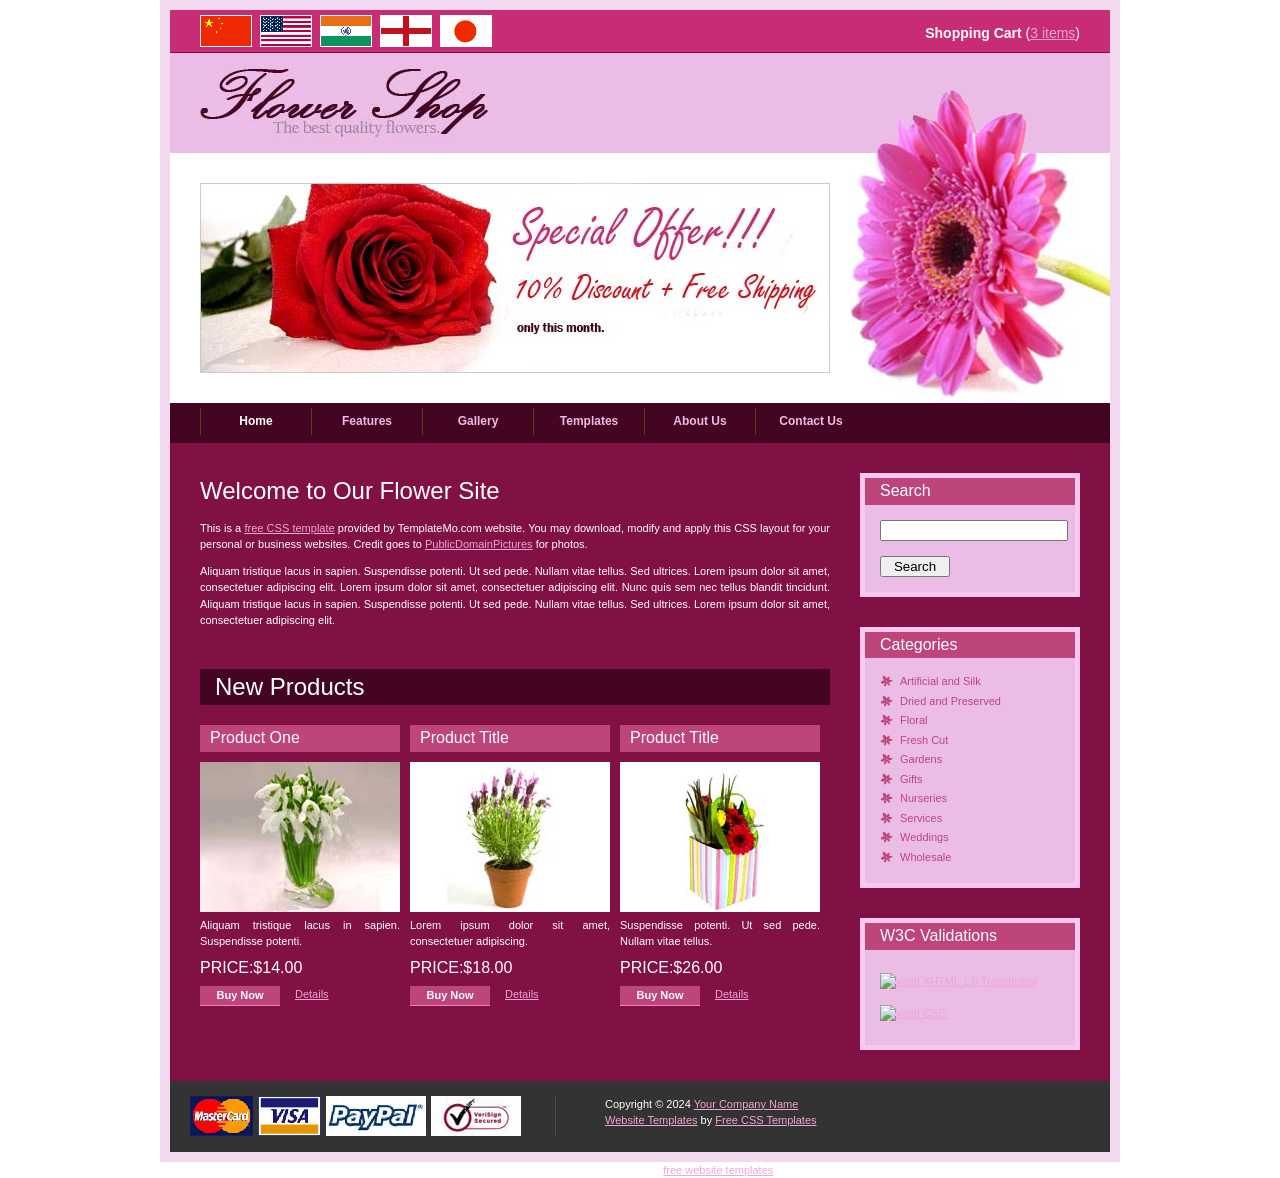
==== target/classes/public/index.html @ a2e724f3 "Initial commit: Flower Shop Java project with HTML template" ====
<!DOCTYPE html PUBLIC "-//W3C//DTD XHTML 1.0 Transitional//EN" "http://www.w3.org/TR/xhtml1/DTD/xhtml1-transitional.dtd">
<html xmlns="http://www.w3.org/1999/xhtml">
<head>
<meta http-equiv="Content-Type" content="text/html; charset=utf-8" />
<title>Flower Shop - free website template, HTML CSS</title>
<meta name="keywords" content="free website template, flower shop, website templates, CSS, HTML" />
<meta name="description" content="Flower Shop - free website template, W3C compliant HTML CSS layout" />
<link href="templatemo_style.css" rel="stylesheet" type="text/css" />
<!--  Free CSS Template | Designed by TemplateMo.com  -->
</head>
<body>
<div id="templatemo_container">
<div id="templatemo_top_panel">
    	<div id="templatemo_language_section">
			<a href="#"><img src="images/templatemo_flag_01.gif" alt="flag 1" /></a>
            <a href="#"><img src="images/templatemo_flag_02.gif" alt="flag 2" /></a>
            <a href="#"><img src="images/templatemo_flag_03.gif" alt="flag 3" /></a>
            <a href="#"><img src="images/templatemo_flag_04.gif" alt="flag 4" /></a>
            <a href="#"><img src="images/templatemo_flag_05.gif" alt="flag 5" /></a>
        </div>
        <div id="templatemo_shopping_cart">
       	    Shopping Cart <span>(<a href="#">3 items</a>)</span>      
        </div>
  </div>
     
     <div id="templatemo_header">
     	<img src="images/templatemo_site_header.jpg" alt="Flower Shop" />
     </div>
     
     <div id="templatemo_banner">
     	<a href="#"><img src="images/templatemo_banner_image.jpg" alt="Flower Shop - Free Web Template" title="Flower Shop - Free Web Template" border="0" /></a>     </div>
     
<div id="templatemo_menu_panel">
        <ul>
            <li><a href="#" class="current">Home</a></li>
            <li><a href="http://www.templatemo.com" target="_parent">Features</a></li>
            <li><a href="http://www.templatemo.com/page/1" target="_parent">Gallery</a></li>
            <li><a href="http://www.templatemo.com/page/2" target="_parent">Templates</a></li>  
            <li><a href="#">About Us</a></li> 
            <li><a href="#">Contact Us</a></li>                     
        </ul> 
    </div> <!-- end of menu -->
    
    <div id="templatemo_content">
    
    	<div id="templatemo_content_left">
        	<h1>Welcome to Our Flower Site</h1>
            <p>This is a <a href="http://www.templatemo.com" target="_parent">free CSS template</a> provided by TemplateMo.com website. You may download, modify and apply this CSS layout for your personal or business websites. Credit goes to <a href="http://www.publicdomainpictures.net/" target="_blank">PublicDomainPictures</a> for photos.</p>
          <p>Aliquam tristique lacus in sapien. Suspendisse potenti. Ut sed pede. Nullam vitae tellus. Sed ultrices. Lorem ipsum dolor sit amet, consectetuer adipiscing elit. Lorem ipsum dolor sit amet, consectetuer adipiscing elit. Nunc quis sem nec tellus blandit tincidunt. Aliquam tristique lacus in sapien. Suspendisse potenti. Ut sed pede. Nullam vitae tellus. Sed ultrices. Lorem ipsum dolor sit amet, consectetuer adipiscing elit.</p>
                        
             <div class="cleaner_with_height">&nbsp;</div>
             
             <h2>New Products</h2>
             <div class="product_box">
             	<h3>Product One</h3>
                <img src="images/templatemo_image_01.jpg" alt="image" />
                <p>Aliquam tristique lacus in sapien. Suspendisse potenti.</p>
                <div class="price">PRICE:<span>$14.00</span></div>                           
             	<div class="buynow"><a href="shoppingcard.html">Buy Now</a></div><a href="#">Details</a>
             </div>
             <div class="product_box">
             	<h3>Product Title</h3>
                <img src="images/templatemo_image_02.jpg" alt="image" />
                <p>Lorem ipsum dolor sit amet, consectetuer adipiscing.</p>
                <div class="price">PRICE:<span>$18.00</span></div>                           
             	<div class="buynow"><a href="shoppingcard.html">Buy Now</a></div><a href="#">Details</a>
             </div>
             <div class="product_box">
             	<h3>Product Title</h3>
                <img src="images/templatemo_image_03.jpg" alt="image" />
                <p>Suspendisse potenti. Ut sed pede. Nullam vitae tellus. </p>
                <div class="price">PRICE:<span>$26.00</span></div>                           
             	<div class="buynow"><a href="shoppingcard.html">Buy Now</a></div><a href="#">Details</a>
             </div>
             
			<div class="cleaner_with_height">&nbsp;</div>
        </div> <!-- end of ocntent left -->
        
        <div id="templatemo_content_right">
        	<div class="templatemo_right_section">
            	<h4>Search</h4>
                <div class="templatemo_right_section_content">
                    <form method="get" action="#">
                            <input name="keyword" type="text" id="keyword"/>
                            <input type="submit" name="submit" class="button" value="Search" />
                     </form>
                 </div>
            </div>
            
            <div class="templatemo_right_section">
            	<h4>Categories</h4>
                <div class="templatemo_right_section_content">
                    <ul>
                        <li><a href="#">Artificial and Silk</a></li>
                        <li><a href="#">Dried and Preserved</a></li>
                        <li><a href="#">Floral</a></li>
                        <li><a href="#">Fresh Cut</a></li>
                        <li><a href="#">Gardens</a></li>
                        <li><a href="#">Gifts</a></li>
                        <li><a href="#">Nurseries</a></li>
                        <li><a href="#">Services</a></li>
                        <li><a href="#">Weddings</a></li>
                        <li><a href="#">Wholesale</a></li>
                    </ul>
                </div>
            </div>

            <div class="templatemo_right_section">
            	<h4>W3C Validations</h4>
            	<div class="templatemo_right_section_content">
                    <a href="http://validator.w3.org/check?uri=referer"><img style="border:0;width:88px;height:31px" src="http://www.w3.org/Icons/valid-xhtml10" alt="Valid XHTML 1.0 Transitional" width="88" height="31" vspace="8" border="0" /></a>
    <a href="http://jigsaw.w3.org/css-validator/check/referer?profile=css3"><img style="border:0;width:88px;height:31px"  src="http://jigsaw.w3.org/css-validator/images/vcss-blue" alt="Valid CSS!" vspace="8" border="0" /></a>
				</div>
            </div>
        </div> <!-- end of content right-->
        
        <div class="cleaner">&nbsp;</div>
    </div>
    
     <div id="templatemo_footer_panel">
        <div id="footer_left">
            <img src="images/mastercard.gif" alt="Master Card" /><img src="images/visa.gif" alt="Visa Card" /><img src="images/paypal.gif" alt="PayPal" /><img src="images/verisignsecured.gif" alt="Verisign Secured" />
        </div>
        <div id="footer_right">
            Copyright © 2024 <a href="#">Your Company Name</a><br />
			<a href="http://www.iwebsitetemplate.com" target="_parent">Website Templates</a> by 
            <a href="http://www.templatemo.com" target="_blank">Free CSS Templates</a>
        </div>
        
        <div class="cleaner">&nbsp;</div>
    </div>
</div>
<!--  Free CSS Template | Designed by TemplateMo.com  --> 
<div align=center>This template  downloaded form <a href='http://all-free-download.com/free-website-templates/'>free website templates</a></div></body>
</html>
---- target/classes/public/templatemo_style.css ----
/*
CSS Credit: http://www.templatemo.com/
*/

body {
	margin: 0;
	padding: 0;
	line-height: 1.5em;
	font-family: Verdana, Arial, san-serif;
	font-size: 11px;
	color: #fff;
	background: #fff;
}

a:link, a:visited { color: #F1A5D5; text-decoration: underline; } 
a:active, a:hover { color: #FFFF00; text-decoration:none; }

h1 {
	margin: 0px;
	padding: 10px 0 20px 0;
	font-size: 24px;
	color: #ffffff;
	font-weight: normal;
}

h2 {
	margin: 0 0 20px 0;
	padding: 10px 0 10px 15px;
	font-size: 24px;
	color: #ffffff;
	font-weight: normal;
	background-color: #440522;
}

h3 {
	margin: 0 0 10px 0;
	padding: 5px 0 5px 10px;
	font-size: 16px;
	color: #ffffff;
	font-weight: normal;
	background-color: #be457c;
}

h4 {
	margin: 0;
	padding: 5px 0 5px 15px;
	font-size: 16px;
	color: #ffffff;
	font-weight: normal;
	background-color: #be457c;
}

p {
	margin: 0px;
	padding: 0 0 10px 0;
	text-align: justify;
}

.price{
	font-size:16px;
	margin-bottom: 10px;
}

.price span{
	font-size:16px;
	color: #ffffff;
}

.buynow a{
	clear: both;
	display: block;
	float: left;
	width: 80px;
	padding: 1px 0;
	margin: 0 15px 10px 0;
	text-align: center;
	font-weight: bold;
	text-decoration: none;
	color: #ffffff;
	background: #be457c;
	border-bottom: 1px solid #f285b6;
}

.cleaner {
	clear: both;
	width: 100%;
	height: 1px;
	font-size: 1px;	
}

.cleaner_with_height {
	clear: both;
	width: 100%;
	height: 30px;
	font-size: 1px;	
}

#templatemo_container{
	width: 940px;
	margin: 0 auto;
	border: 10px solid #f2d9ef;
}

/* top panel */
#templatemo_top_panel {
	overflow: hidden;	
	width: 880px;
	height: 32px;
	padding: 5px 30px;
	background: #c82c74;
	border-bottom: 1px solid #870843;
}

#templatemo_top_panel #templatemo_language_section {
	float: left;
	width: 400px;
	padding-right: 25px;
	margin: 0;
	padding: 0;
}

#templatemo_top_panel #templatemo_language_section img {
	padding: 0px;
	border: none;
	margin-right: 5px;
	border: 1px solid #ffffff;
}

#templatemo_top_panel #templatemo_shopping_cart {
	float: right;
	width: 400px;
	padding-top: 10px;
	text-align: right;
	font-size: 14px;
	font-weight: bold;
	color: #ffffff;
}

#templatemo_top_panel #templatemo_shopping_cart span{
	font-weight: normal;
}
/* end of top panel */

/* header panel */
#templatemo_container #templatemo_header {
	overflow: hidden;	
	width: 880px;
	height: 70px;
	padding: 15px 30px;
	background: #ebbce5 url(images/templatemo_header_bg.jpg) bottom right no-repeat;
}
/* end of header panel */

/* header panel */
#templatemo_container #templatemo_banner {
	overflow: hidden;	
	width: 880px;
	height: 190px; /* + 60 for padding top and bottom */
	padding: 30px 30px;
	background: #ffffff url(images/templatemo_banner_bg.jpg) top right no-repeat;
}
/* end of header panel */

/* menu */
#templatemo_menu_panel{
	overflow: hidden;	
	width: 880px;
	height: 40px;
	padding: 0 30px;
	background: #440522;
}

#templatemo_menu_panel ul {
	float: left;
	width: 930px;
	margin: 0;
	padding: 5px 0 0 0;
	list-style: none;
}

#templatemo_menu_panel ul li{
	display: inline;
}

#templatemo_menu_panel ul li a{
	float: left;
	width: 110px;
	padding: 5px 0;
	font-size: 12px;
	font-weight: bold;
	text-align: center;
	text-decoration: none;
	color: #ebbce5;
	border-left: 1px solid #5f3b11;	
}

#templatemo_menu_panel li a:hover, #templatemo_menu_panel li .current{
	color: #ffffff;
}
/* end of menu */

/* content */
#templatemo_content{
	width: 880px;
	padding: 30px 30px 0 30px;
	background: #811044;
}

#templatemo_content #templatemo_content_left {
	float: left;
	width: 630px;
}

#templatemo_content_left .product_box {
	float: left;
	width: 200px;
	margin-right: 10px;
}

#templatemo_content_left .product_box img{
	margin-bottom: 5px;
}

#templatemo_content #templatemo_content_right {
	float: right;
	width: 220px;
}

.templatemo_right_section {
 	width: 210px;	
	border: 5px solid #f8c7f2;
	background: #ebbce5;
	margin-bottom: 30px;
}

.templatemo_right_section_content{
 	width: 180px;
	padding: 15px;	
} 
.templatemo_right_section_content h3{
	margin-bottom: 0px;	
} 

.templatemo_right_section_content form{
	padding: 0;
	margin: 0;
} 

.templatemo_right_section_content input{
	width: 180px;
	margin-bottom: 15px;
}

.templatemo_right_section_content .button{
	width: 70px;
	margin-bottom: 0px;
}

.templatemo_right_section_content ul{
	list-style: none;
	margin: 0px;
	padding: 0px;
}

.templatemo_right_section_content li {
	margin-bottom: 3px;
}

.templatemo_right_section_content li a{
	color: #be457c;
	padding: 0 0 0 20px;
	text-decoration: none;	
	background:	url(images/templatemo_list_icon.gif) bottom left no-repeat;	
}

.templatemo_right_section_content li a:hover{
	color: #440522;
	text-decoration: none;
	background:	url(images/templatemo_list_icon_hover.gif) bottom left no-repeat;
}
/* end of content */

/*  footer */

#templatemo_footer_panel{
	overflow: hidden;
	width: 900px;
	padding: 15px 20px;
	background: #333333;
}

#templatemo_footer_panel img{
	margin: 0 5px 0 0;
}

#templatemo_footer_panel #footer_left {
	float: left;
	width: 340px;
	padding: 0 25px 0 0;
	margin: 0 15px 0 0;	
	border-right: 1px solid #4c4c4c;

}

#templatemo_footer_panel #footer_right {
	float: right;
	width: 485px;
	text-align: left;
}
/* end of footer */
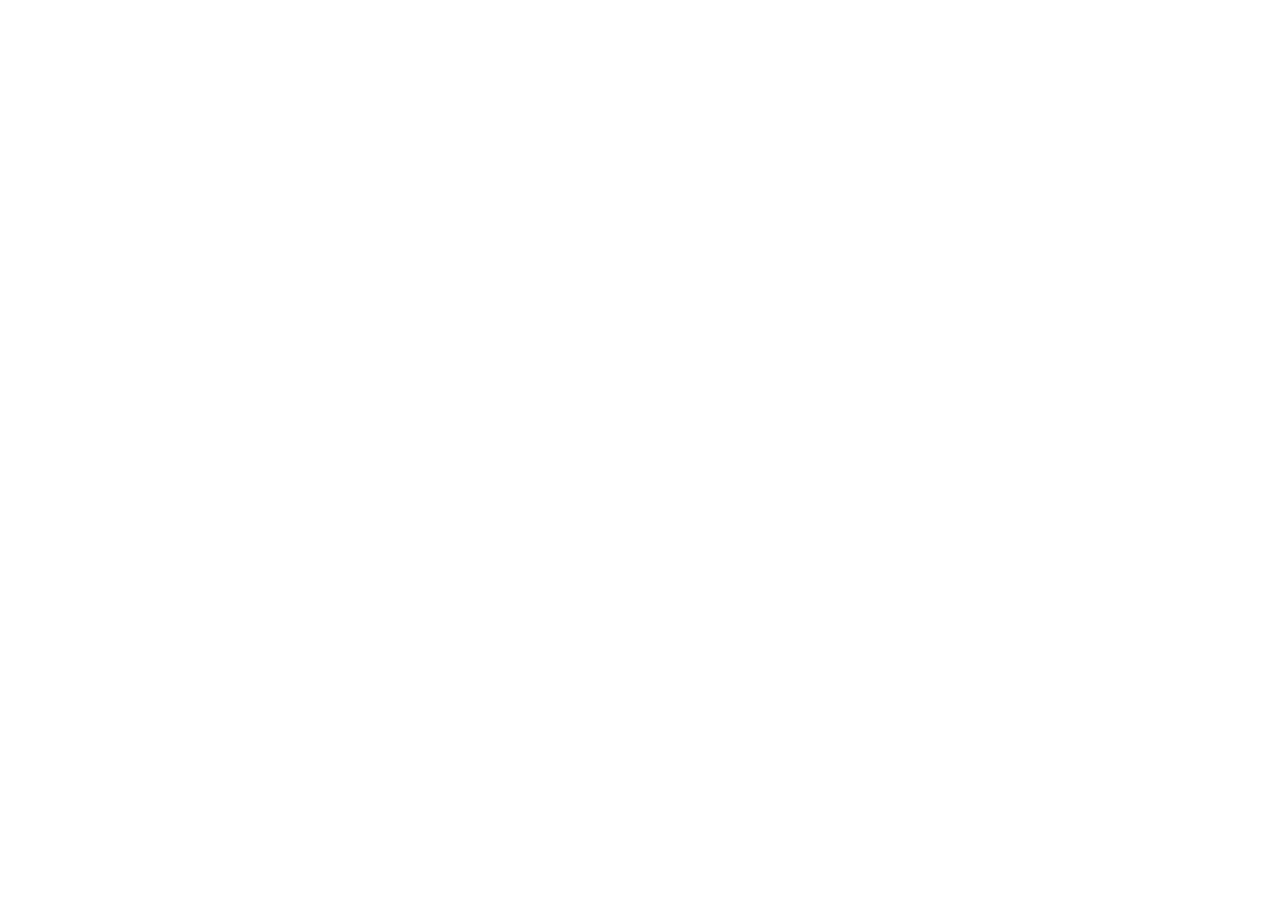
==== commit 8a60aeaf: "commit 1" ====
--- a/target/classes/public/index.html
+++ b/target/classes/public/index.html
@@ -7,129 +7,3 @@
 <meta name="description" content="Flower Shop - free website template, W3C compliant HTML CSS layout" />
 <link href="templatemo_style.css" rel="stylesheet" type="text/css" />
 <!--  Free CSS Template | Designed by TemplateMo.com  -->
-</head>
-<body>
-<div id="templatemo_container">
-<div id="templatemo_top_panel">
-    	<div id="templatemo_language_section">
-			<a href="#"><img src="images/templatemo_flag_01.gif" alt="flag 1" /></a>
-            <a href="#"><img src="images/templatemo_flag_02.gif" alt="flag 2" /></a>
-            <a href="#"><img src="images/templatemo_flag_03.gif" alt="flag 3" /></a>
-            <a href="#"><img src="images/templatemo_flag_04.gif" alt="flag 4" /></a>
-            <a href="#"><img src="images/templatemo_flag_05.gif" alt="flag 5" /></a>
-        </div>
-        <div id="templatemo_shopping_cart">
-       	    Shopping Cart <span>(<a href="#">3 items</a>)</span>      
-        </div>
-  </div>
-     
-     <div id="templatemo_header">
-     	<img src="images/templatemo_site_header.jpg" alt="Flower Shop" />
-     </div>
-     
-     <div id="templatemo_banner">
-     	<a href="#"><img src="images/templatemo_banner_image.jpg" alt="Flower Shop - Free Web Template" title="Flower Shop - Free Web Template" border="0" /></a>     </div>
-     
-<div id="templatemo_menu_panel">
-        <ul>
-            <li><a href="#" class="current">Home</a></li>
-            <li><a href="http://www.templatemo.com" target="_parent">Features</a></li>
-            <li><a href="http://www.templatemo.com/page/1" target="_parent">Gallery</a></li>
-            <li><a href="http://www.templatemo.com/page/2" target="_parent">Templates</a></li>  
-            <li><a href="#">About Us</a></li> 
-            <li><a href="#">Contact Us</a></li>                     
-        </ul> 
-    </div> <!-- end of menu -->
-    
-    <div id="templatemo_content">
-    
-    	<div id="templatemo_content_left">
-        	<h1>Welcome to Our Flower Site</h1>
-            <p>This is a <a href="http://www.templatemo.com" target="_parent">free CSS template</a> provided by TemplateMo.com website. You may download, modify and apply this CSS layout for your personal or business websites. Credit goes to <a href="http://www.publicdomainpictures.net/" target="_blank">PublicDomainPictures</a> for photos.</p>
-          <p>Aliquam tristique lacus in sapien. Suspendisse potenti. Ut sed pede. Nullam vitae tellus. Sed ultrices. Lorem ipsum dolor sit amet, consectetuer adipiscing elit. Lorem ipsum dolor sit amet, consectetuer adipiscing elit. Nunc quis sem nec tellus blandit tincidunt. Aliquam tristique lacus in sapien. Suspendisse potenti. Ut sed pede. Nullam vitae tellus. Sed ultrices. Lorem ipsum dolor sit amet, consectetuer adipiscing elit.</p>
-                        
-             <div class="cleaner_with_height">&nbsp;</div>
-             
-             <h2>New Products</h2>
-             <div class="product_box">
-             	<h3>Product One</h3>
-                <img src="images/templatemo_image_01.jpg" alt="image" />
-                <p>Aliquam tristique lacus in sapien. Suspendisse potenti.</p>
-                <div class="price">PRICE:<span>$14.00</span></div>                           
-             	<div class="buynow"><a href="shoppingcard.html">Buy Now</a></div><a href="#">Details</a>
-             </div>
-             <div class="product_box">
-             	<h3>Product Title</h3>
-                <img src="images/templatemo_image_02.jpg" alt="image" />
-                <p>Lorem ipsum dolor sit amet, consectetuer adipiscing.</p>
-                <div class="price">PRICE:<span>$18.00</span></div>                           
-             	<div class="buynow"><a href="shoppingcard.html">Buy Now</a></div><a href="#">Details</a>
-             </div>
-             <div class="product_box">
-             	<h3>Product Title</h3>
-                <img src="images/templatemo_image_03.jpg" alt="image" />
-                <p>Suspendisse potenti. Ut sed pede. Nullam vitae tellus. </p>
-                <div class="price">PRICE:<span>$26.00</span></div>                           
-             	<div class="buynow"><a href="shoppingcard.html">Buy Now</a></div><a href="#">Details</a>
-             </div>
-             
-			<div class="cleaner_with_height">&nbsp;</div>
-        </div> <!-- end of ocntent left -->
-        
-        <div id="templatemo_content_right">
-        	<div class="templatemo_right_section">
-            	<h4>Search</h4>
-                <div class="templatemo_right_section_content">
-                    <form method="get" action="#">
-                            <input name="keyword" type="text" id="keyword"/>
-                            <input type="submit" name="submit" class="button" value="Search" />
-                     </form>
-                 </div>
-            </div>
-            
-            <div class="templatemo_right_section">
-            	<h4>Categories</h4>
-                <div class="templatemo_right_section_content">
-                    <ul>
-                        <li><a href="#">Artificial and Silk</a></li>
-                        <li><a href="#">Dried and Preserved</a></li>
-                        <li><a href="#">Floral</a></li>
-                        <li><a href="#">Fresh Cut</a></li>
-                        <li><a href="#">Gardens</a></li>
-                        <li><a href="#">Gifts</a></li>
-                        <li><a href="#">Nurseries</a></li>
-                        <li><a href="#">Services</a></li>
-                        <li><a href="#">Weddings</a></li>
-                        <li><a href="#">Wholesale</a></li>
-                    </ul>
-                </div>
-            </div>
-
-            <div class="templatemo_right_section">
-            	<h4>W3C Validations</h4>
-            	<div class="templatemo_right_section_content">
-                    <a href="http://validator.w3.org/check?uri=referer"><img style="border:0;width:88px;height:31px" src="http://www.w3.org/Icons/valid-xhtml10" alt="Valid XHTML 1.0 Transitional" width="88" height="31" vspace="8" border="0" /></a>
-    <a href="http://jigsaw.w3.org/css-validator/check/referer?profile=css3"><img style="border:0;width:88px;height:31px"  src="http://jigsaw.w3.org/css-validator/images/vcss-blue" alt="Valid CSS!" vspace="8" border="0" /></a>
-				</div>
-            </div>
-        </div> <!-- end of content right-->
-        
-        <div class="cleaner">&nbsp;</div>
-    </div>
-    
-     <div id="templatemo_footer_panel">
-        <div id="footer_left">
-            <img src="images/mastercard.gif" alt="Master Card" /><img src="images/visa.gif" alt="Visa Card" /><img src="images/paypal.gif" alt="PayPal" /><img src="images/verisignsecured.gif" alt="Verisign Secured" />
-        </div>
-        <div id="footer_right">
-            Copyright © 2024 <a href="#">Your Company Name</a><br />
-			<a href="http://www.iwebsitetemplate.com" target="_parent">Website Templates</a> by 
-            <a href="http://www.templatemo.com" target="_blank">Free CSS Templates</a>
-        </div>
-        
-        <div class="cleaner">&nbsp;</div>
-    </div>
-</div>
-<!--  Free CSS Template | Designed by TemplateMo.com  --> 
-<div align=center>This template  downloaded form <a href='http://all-free-download.com/free-website-templates/'>free website templates</a></div></body>
-</html>
--- a/target/classes/public/templatemo_style.css
+++ b/target/classes/public/templatemo_style.css
@@ -12,299 +12,3 @@
 	background: #fff;
 }
 
-a:link, a:visited { color: #F1A5D5; text-decoration: underline; } 
-a:active, a:hover { color: #FFFF00; text-decoration:none; }
-
-h1 {
-	margin: 0px;
-	padding: 10px 0 20px 0;
-	font-size: 24px;
-	color: #ffffff;
-	font-weight: normal;
-}
-
-h2 {
-	margin: 0 0 20px 0;
-	padding: 10px 0 10px 15px;
-	font-size: 24px;
-	color: #ffffff;
-	font-weight: normal;
-	background-color: #440522;
-}
-
-h3 {
-	margin: 0 0 10px 0;
-	padding: 5px 0 5px 10px;
-	font-size: 16px;
-	color: #ffffff;
-	font-weight: normal;
-	background-color: #be457c;
-}
-
-h4 {
-	margin: 0;
-	padding: 5px 0 5px 15px;
-	font-size: 16px;
-	color: #ffffff;
-	font-weight: normal;
-	background-color: #be457c;
-}
-
-p {
-	margin: 0px;
-	padding: 0 0 10px 0;
-	text-align: justify;
-}
-
-.price{
-	font-size:16px;
-	margin-bottom: 10px;
-}
-
-.price span{
-	font-size:16px;
-	color: #ffffff;
-}
-
-.buynow a{
-	clear: both;
-	display: block;
-	float: left;
-	width: 80px;
-	padding: 1px 0;
-	margin: 0 15px 10px 0;
-	text-align: center;
-	font-weight: bold;
-	text-decoration: none;
-	color: #ffffff;
-	background: #be457c;
-	border-bottom: 1px solid #f285b6;
-}
-
-.cleaner {
-	clear: both;
-	width: 100%;
-	height: 1px;
-	font-size: 1px;	
-}
-
-.cleaner_with_height {
-	clear: both;
-	width: 100%;
-	height: 30px;
-	font-size: 1px;	
-}
-
-#templatemo_container{
-	width: 940px;
-	margin: 0 auto;
-	border: 10px solid #f2d9ef;
-}
-
-/* top panel */
-#templatemo_top_panel {
-	overflow: hidden;	
-	width: 880px;
-	height: 32px;
-	padding: 5px 30px;
-	background: #c82c74;
-	border-bottom: 1px solid #870843;
-}
-
-#templatemo_top_panel #templatemo_language_section {
-	float: left;
-	width: 400px;
-	padding-right: 25px;
-	margin: 0;
-	padding: 0;
-}
-
-#templatemo_top_panel #templatemo_language_section img {
-	padding: 0px;
-	border: none;
-	margin-right: 5px;
-	border: 1px solid #ffffff;
-}
-
-#templatemo_top_panel #templatemo_shopping_cart {
-	float: right;
-	width: 400px;
-	padding-top: 10px;
-	text-align: right;
-	font-size: 14px;
-	font-weight: bold;
-	color: #ffffff;
-}
-
-#templatemo_top_panel #templatemo_shopping_cart span{
-	font-weight: normal;
-}
-/* end of top panel */
-
-/* header panel */
-#templatemo_container #templatemo_header {
-	overflow: hidden;	
-	width: 880px;
-	height: 70px;
-	padding: 15px 30px;
-	background: #ebbce5 url(images/templatemo_header_bg.jpg) bottom right no-repeat;
-}
-/* end of header panel */
-
-/* header panel */
-#templatemo_container #templatemo_banner {
-	overflow: hidden;	
-	width: 880px;
-	height: 190px; /* + 60 for padding top and bottom */
-	padding: 30px 30px;
-	background: #ffffff url(images/templatemo_banner_bg.jpg) top right no-repeat;
-}
-/* end of header panel */
-
-/* menu */
-#templatemo_menu_panel{
-	overflow: hidden;	
-	width: 880px;
-	height: 40px;
-	padding: 0 30px;
-	background: #440522;
-}
-
-#templatemo_menu_panel ul {
-	float: left;
-	width: 930px;
-	margin: 0;
-	padding: 5px 0 0 0;
-	list-style: none;
-}
-
-#templatemo_menu_panel ul li{
-	display: inline;
-}
-
-#templatemo_menu_panel ul li a{
-	float: left;
-	width: 110px;
-	padding: 5px 0;
-	font-size: 12px;
-	font-weight: bold;
-	text-align: center;
-	text-decoration: none;
-	color: #ebbce5;
-	border-left: 1px solid #5f3b11;	
-}
-
-#templatemo_menu_panel li a:hover, #templatemo_menu_panel li .current{
-	color: #ffffff;
-}
-/* end of menu */
-
-/* content */
-#templatemo_content{
-	width: 880px;
-	padding: 30px 30px 0 30px;
-	background: #811044;
-}
-
-#templatemo_content #templatemo_content_left {
-	float: left;
-	width: 630px;
-}
-
-#templatemo_content_left .product_box {
-	float: left;
-	width: 200px;
-	margin-right: 10px;
-}
-
-#templatemo_content_left .product_box img{
-	margin-bottom: 5px;
-}
-
-#templatemo_content #templatemo_content_right {
-	float: right;
-	width: 220px;
-}
-
-.templatemo_right_section {
- 	width: 210px;	
-	border: 5px solid #f8c7f2;
-	background: #ebbce5;
-	margin-bottom: 30px;
-}
-
-.templatemo_right_section_content{
- 	width: 180px;
-	padding: 15px;	
-} 
-.templatemo_right_section_content h3{
-	margin-bottom: 0px;	
-} 
-
-.templatemo_right_section_content form{
-	padding: 0;
-	margin: 0;
-} 
-
-.templatemo_right_section_content input{
-	width: 180px;
-	margin-bottom: 15px;
-}
-
-.templatemo_right_section_content .button{
-	width: 70px;
-	margin-bottom: 0px;
-}
-
-.templatemo_right_section_content ul{
-	list-style: none;
-	margin: 0px;
-	padding: 0px;
-}
-
-.templatemo_right_section_content li {
-	margin-bottom: 3px;
-}
-
-.templatemo_right_section_content li a{
-	color: #be457c;
-	padding: 0 0 0 20px;
-	text-decoration: none;	
-	background:	url(images/templatemo_list_icon.gif) bottom left no-repeat;	
-}
-
-.templatemo_right_section_content li a:hover{
-	color: #440522;
-	text-decoration: none;
-	background:	url(images/templatemo_list_icon_hover.gif) bottom left no-repeat;
-}
-/* end of content */
-
-/*  footer */
-
-#templatemo_footer_panel{
-	overflow: hidden;
-	width: 900px;
-	padding: 15px 20px;
-	background: #333333;
-}
-
-#templatemo_footer_panel img{
-	margin: 0 5px 0 0;
-}
-
-#templatemo_footer_panel #footer_left {
-	float: left;
-	width: 340px;
-	padding: 0 25px 0 0;
-	margin: 0 15px 0 0;	
-	border-right: 1px solid #4c4c4c;
-
-}
-
-#templatemo_footer_panel #footer_right {
-	float: right;
-	width: 485px;
-	text-align: left;
-}
-/* end of footer */
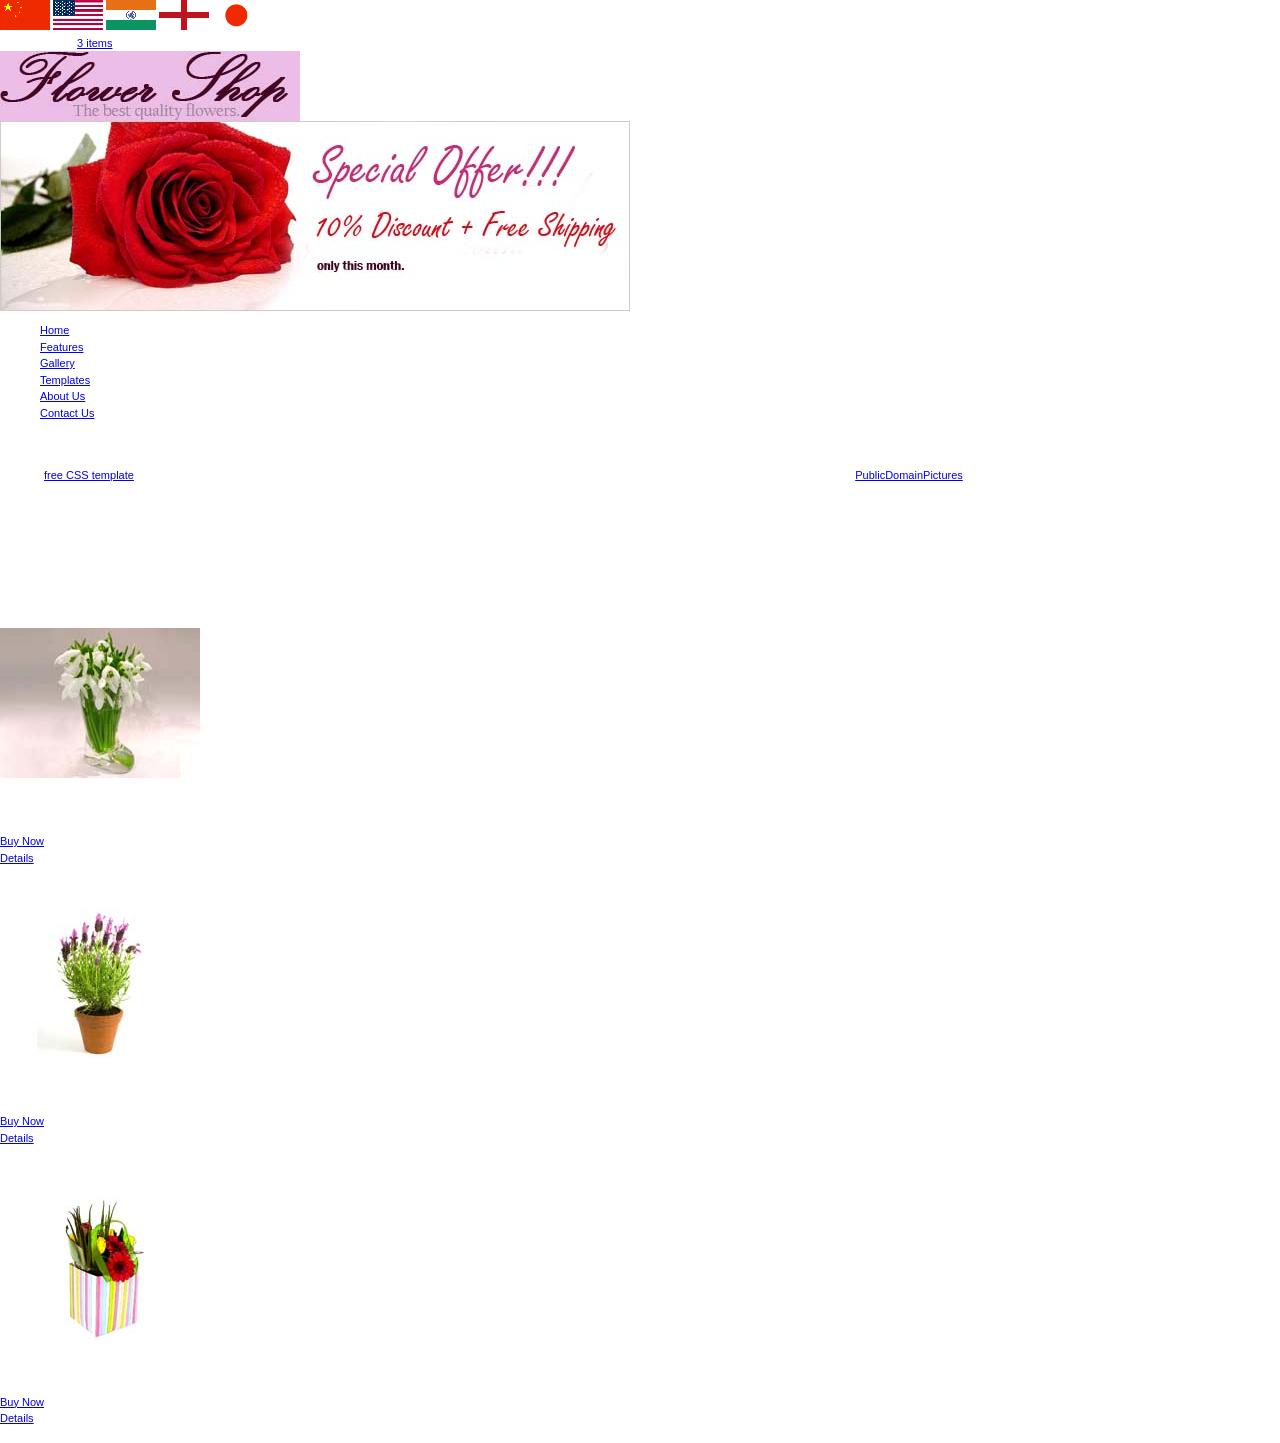
==== commit 03f2310f: "commit 4" ====
--- a/target/classes/public/index.html
+++ b/target/classes/public/index.html
@@ -7,3 +7,71 @@
 <meta name="description" content="Flower Shop - free website template, W3C compliant HTML CSS layout" />
 <link href="templatemo_style.css" rel="stylesheet" type="text/css" />
 <!--  Free CSS Template | Designed by TemplateMo.com  -->
+</head>
+<body>
+<div id="templatemo_container">
+<div id="templatemo_top_panel">
+    	<div id="templatemo_language_section">
+			<a href="#"><img src="images/templatemo_flag_01.gif" alt="flag 1" /></a>
+            <a href="#"><img src="images/templatemo_flag_02.gif" alt="flag 2" /></a>
+            <a href="#"><img src="images/templatemo_flag_03.gif" alt="flag 3" /></a>
+            <a href="#"><img src="images/templatemo_flag_04.gif" alt="flag 4" /></a>
+            <a href="#"><img src="images/templatemo_flag_05.gif" alt="flag 5" /></a>
+        </div>
+        <div id="templatemo_shopping_cart">
+       	    Shopping Cart <span>(<a href="#">3 items</a>)</span>      
+        </div>
+  </div>
+     
+     <div id="templatemo_header">
+     	<img src="images/templatemo_site_header.jpg" alt="Flower Shop" />
+     </div>
+     
+     <div id="templatemo_banner">
+     	<a href="#"><img src="images/templatemo_banner_image.jpg" alt="Flower Shop - Free Web Template" title="Flower Shop - Free Web Template" border="0" /></a>     </div>
+     
+<div id="templatemo_menu_panel">
+        <ul>
+            <li><a href="#" class="current">Home</a></li>
+            <li><a href="http://www.templatemo.com" target="_parent">Features</a></li>
+            <li><a href="http://www.templatemo.com/page/1" target="_parent">Gallery</a></li>
+            <li><a href="http://www.templatemo.com/page/2" target="_parent">Templates</a></li>  
+            <li><a href="#">About Us</a></li> 
+            <li><a href="#">Contact Us</a></li>                     
+        </ul> 
+        </div> <!-- end of menu -->
+    
+    <div id="templatemo_content">
+    
+    	<div id="templatemo_content_left">
+        	<h1>Welcome to Our Flower Site</h1>
+            <p>This is a <a href="http://www.templatemo.com" target="_parent">free CSS template</a> provided by TemplateMo.com website. You may download, modify and apply this CSS layout for your personal or business websites. Credit goes to <a href="http://www.publicdomainpictures.net/" target="_blank">PublicDomainPictures</a> for photos.</p>
+          <p>Aliquam tristique lacus in sapien. Suspendisse potenti. Ut sed pede. Nullam vitae tellus. Sed ultrices. Lorem ipsum dolor sit amet, consectetuer adipiscing elit. Lorem ipsum dolor sit amet, consectetuer adipiscing elit. Nunc quis sem nec tellus blandit tincidunt. Aliquam tristique lacus in sapien. Suspendisse potenti. Ut sed pede. Nullam vitae tellus. Sed ultrices. Lorem ipsum dolor sit amet, consectetuer adipiscing elit.</p>
+                        
+             <div class="cleaner_with_height">&nbsp;</div>
+             
+             <h2>New Products</h2>
+             <div class="product_box">
+             	<h3>Product One</h3>
+                <img src="images/templatemo_image_01.jpg" alt="image" />
+                <p>Aliquam tristique lacus in sapien. Suspendisse potenti.</p>
+                <div class="price">PRICE:<span>$14.00</span></div>                           
+             	<div class="buynow"><a href="shoppingcard.html">Buy Now</a></div><a href="#">Details</a>
+             </div>
+             <div class="product_box">
+             	<h3>Product Title</h3>
+                <img src="images/templatemo_image_02.jpg" alt="image" />
+                <p>Lorem ipsum dolor sit amet, consectetuer adipiscing.</p>
+                <div class="price">PRICE:<span>$18.00</span></div>                           
+             	<div class="buynow"><a href="shoppingcard.html">Buy Now</a></div><a href="#">Details</a>
+             </div>
+             <div class="product_box">
+             	<h3>Product Title</h3>
+                <img src="images/templatemo_image_03.jpg" alt="image" />
+                <p>Suspendisse potenti. Ut sed pede. Nullam vitae tellus. </p>
+                <div class="price">PRICE:<span>$26.00</span></div>                           
+             	<div class="buynow"><a href="shoppingcard.html">Buy Now</a></div><a href="#">Details</a>
+             </div>
+             
+			<div class="cleaner_with_height">&nbsp;</div>
+        </div> <!-- end of ocntent left -->
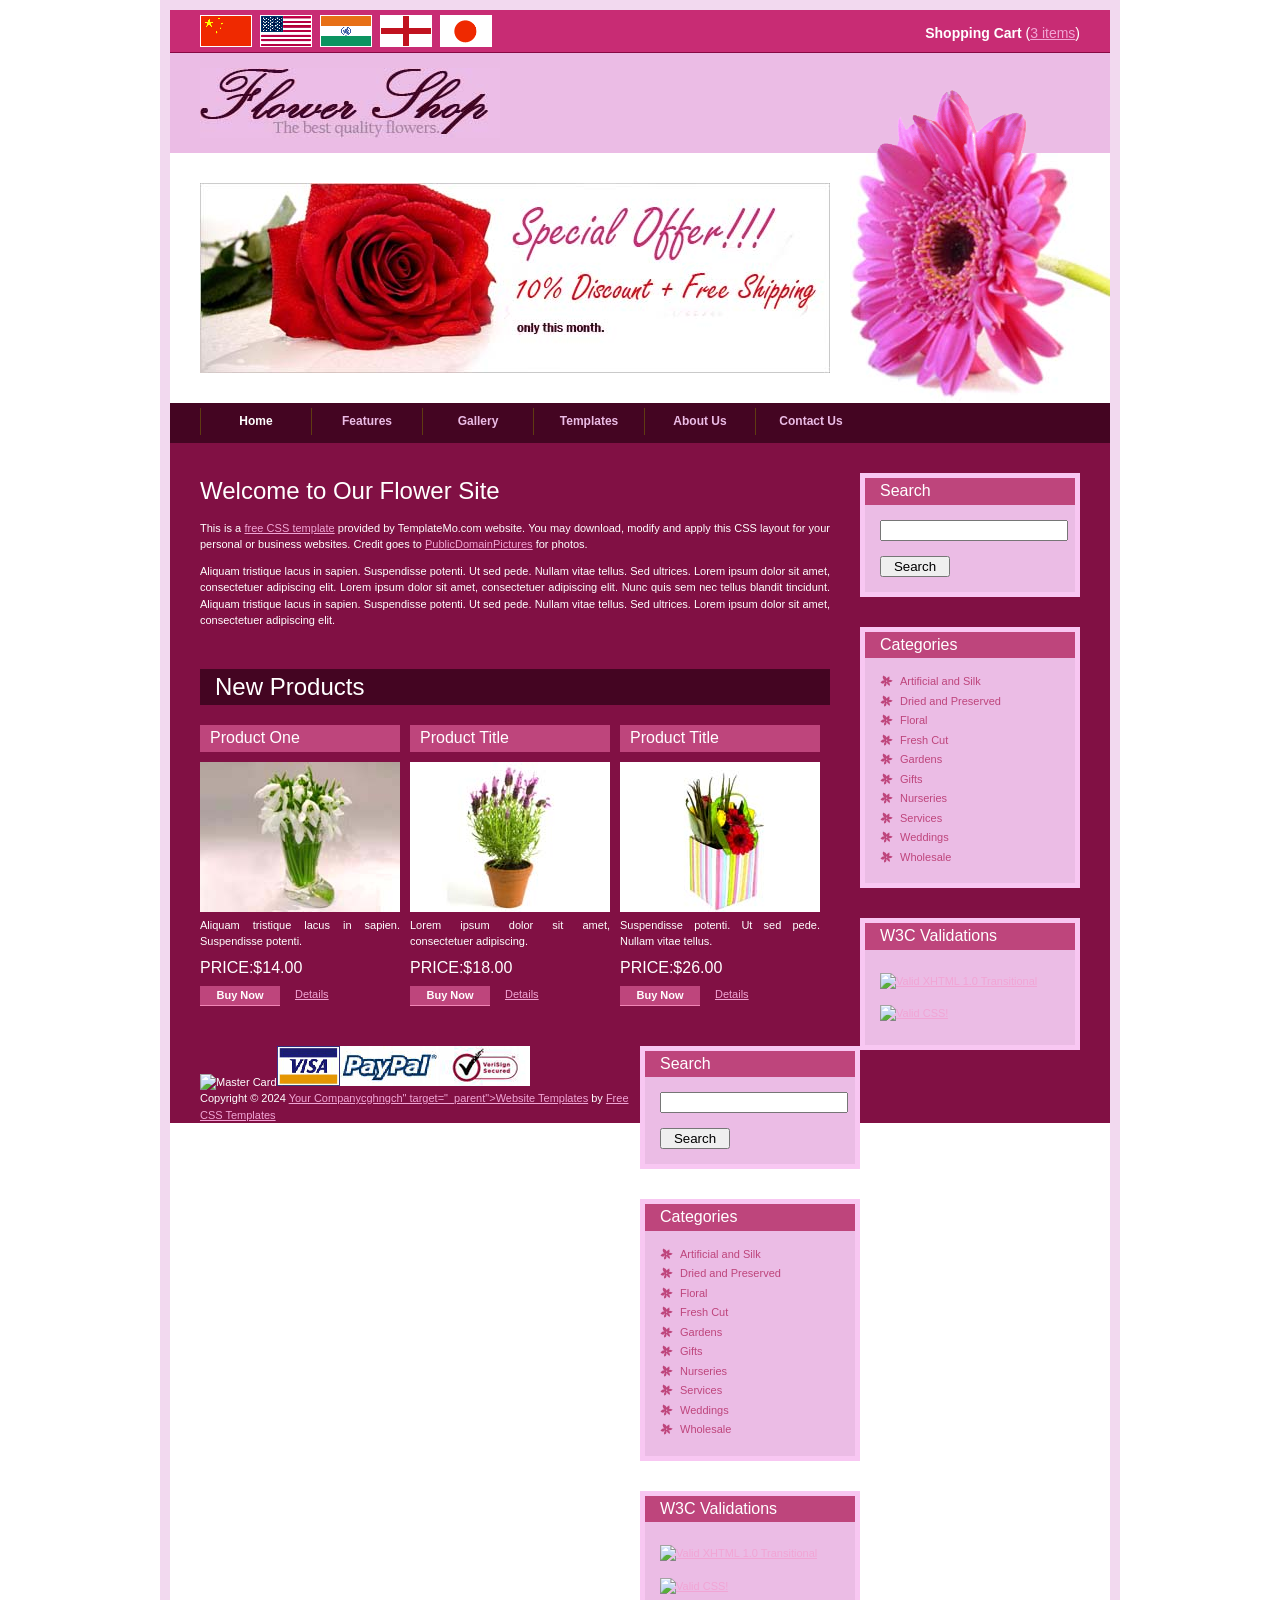
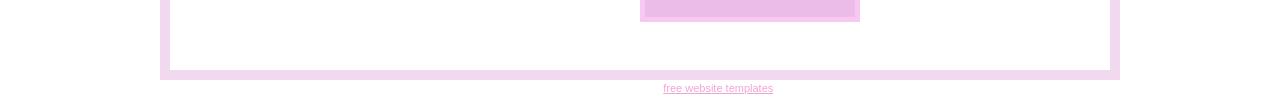
==== commit a69f3d9f: "commit 6" ====
--- a/target/classes/public/index.html
+++ b/target/classes/public/index.html
@@ -74,4 +74,97 @@
              </div>
              
 			<div class="cleaner_with_height">&nbsp;</div>
-        </div> <!-- end of ocntent left -->+        </div> <!-- end of ocntent left -->
+        <div id="templatemo_content_right">
+        	<div class="templatemo_right_section">
+            	<h4>Search</h4>
+                <div class="templatemo_right_section_content">
+                    <form method="get" action="#">
+                            <input name="keyword" type="text" id="keyword"/>
+                            <input type="submit" name="submit" class="button" value="Search" />
+                     </form>
+                 </div>
+            </div>
+            
+            <div class="templatemo_right_section">
+            	<h4>Categories</h4>
+                <div class="templatemo_right_section_content">
+                    <ul>
+                        <li><a href="#">Artificial and Silk</a></li>
+                        <li><a href="#">Dried and Preserved</a></li>
+                        <li><a href="#">Floral</a></li>
+                        <li><a href="#">Fresh Cut</a></li>
+                        <li><a href="#">Gardens</a></li>
+                        <li><a href="#">Gifts</a></li>
+                        <li><a href="#">Nurseries</a></li>
+                        <li><a href="#">Services</a></li>
+                        <li><a href="#">Weddings</a></li>
+                        <li><a href="#">Wholesale</a></li>
+                    </ul>
+                </div>
+            </div>
+
+            <div class="templatemo_right_section">
+            	<h4>W3C Validations</h4>
+            	<div class="templatemo_right_section_content">
+                    <a href="http://validator.w3.org/check?uri=referer"><img style="border:0;width:88px;height:31px" src="http://www.w3.org/Icons/valid-xhtml10" alt="Valid XHTML 1.0 Transitional" width="88" height="31" vspace="8" border="0" /></a>
+    <a href="http://jigsaw.w3.org/css-validator/check/referer?profile=css3"><img style="border:0;width:88px;height:31px"  src="http://jigsaw.w3.org/css-validator/images/vcss-blue" alt="Valid CSS!" vspace="8" border="0" /></a>
+				</div>
+            </div>
+        </div> <!-- end of content right-->
+        <div id="templatemo_content_right">
+        	<div class="templatemo_right_section">
+            	<h4>Search</h4>
+                <div class="templatemo_right_section_content">
+                    <form method="get" action="#">
+                            <input name="keyword" type="text" id="keyword"/>
+                            <input type="submit" name="submit" class="button" value="Search" />
+                     </form>
+                 </div>
+            </div>
+            
+            <div class="templatemo_right_section">
+            	<h4>Categories</h4>
+                <div class="templatemo_right_section_content">
+                    <ul>
+                        <li><a href="#">Artificial and Silk</a></li>
+                        <li><a href="#">Dried and Preserved</a></li>
+                        <li><a href="#">Floral</a></li>
+                        <li><a href="#">Fresh Cut</a></li>
+                        <li><a href="#">Gardens</a></li>
+                        <li><a href="#">Gifts</a></li>
+                        <li><a href="#">Nurseries</a></li>
+                        <li><a href="#">Services</a></li>
+                        <li><a href="#">Weddings</a></li>
+                        <li><a href="#">Wholesale</a></li>
+                    </ul>
+                </div>
+            </div>
+
+            <div class="templatemo_right_section">
+            	<h4>W3C Validations</h4>
+            	<div class="templatemo_right_section_content">
+                    <a href="http://validator.w3.org/check?uri=referer"><img style="border:0;width:88px;height:31px" src="http://www.w3.org/Icons/valid-xhtml10" alt="Valid XHTML 1.0 Transitional" width="88" height="31" vspace="8" border="0" /></a>
+    <a href="http://jigsaw.w3.org/css-validator/check/referer?profile=css3"><img style="border:0;width:88px;height:31px"  src="http://jigsaw.w3.org/css-validator/images/vcss-blue" alt="Valid CSS!" vspace="8" border="0" /></a>
+				</div>
+            </div>
+        </div> <!-- end of content right-->
+        
+        <div class="cnhgnmcgmgchngchngghnnhgnmcgmgchngchngghnhncghngc
+    </div>
+    
+     <div id="tempxgbxfglatemo_footexgbfxgbxxgbfxgbxfgbfxgbfxgb
+        <div id="footer_left">
+            <img src="images/mnhgnmcgmgchngchngghnf" alt="Master Card" /><img src="images/visa.gif" alt="Visa Card" /><img src="images/paypal.gif" alt="PayPal" /><img src="images/verisignsecured.gif" alt="Verisign Secured" />
+        </div>
+        <fgbxfgdiv id="footer_right">
+            Copyright © 2024 <a href="#">Your Companycghngch" target="_parent">Website Templates</a> by 
+            <a href="http://www.templatemo.com" target="_blank">Free CSS Templates</a>
+        </div>
+        
+        gfbfggbf<div class="cleaner">&nbsp;</div>nhgnmcgmgchn
+    </div>
+</div>
+<!--  Free CSS Template | Designed by xgbfxgbxfTemplateMo.com  --> 
+<div align=center>This template  downloaded form <a href='http://all-free-download.com/free-website-templates/'>free website templates</a></div></body>
+</html>
--- a/target/classes/public/templatemo_style.css
+++ b/target/classes/public/templatemo_style.css
@@ -12,3 +12,299 @@
 	background: #fff;
 }
 
+a:link, a:visited { color: #F1A5D5; text-decoration: underline; } 
+a:active, a:hover { color: #FFFF00; text-decoration:none; }
+
+h1 {
+	margin: 0px;
+	padding: 10px 0 20px 0;
+	font-size: 24px;
+	color: #ffffff;
+	font-weight: normal;
+}
+
+h2 {
+	margin: 0 0 20px 0;
+	padding: 10px 0 10px 15px;
+	font-size: 24px;
+	color: #ffffff;
+	font-weight: normal;
+	background-color: #440522;
+}
+
+h3 {
+	margin: 0 0 10px 0;
+	padding: 5px 0 5px 10px;
+	font-size: 16px;
+	color: #ffffff;
+	font-weight: normal;
+	background-color: #be457c;
+}
+
+h4 {
+	margin: 0;
+	padding: 5px 0 5px 15px;
+	font-size: 16px;
+	color: #ffffff;
+	font-weight: normal;
+	background-color: #be457c;
+}
+
+p {
+	margin: 0px;
+	padding: 0 0 10px 0;
+	text-align: justify;
+}
+
+.price{
+	font-size:16px;
+	margin-bottom: 10px;
+}
+
+.price span{
+	font-size:16px;
+	color: #ffffff;
+}
+
+.buynow a{
+	clear: both;
+	display: block;
+	float: left;
+	width: 80px;
+	padding: 1px 0;
+	margin: 0 15px 10px 0;
+	text-align: center;
+	font-weight: bold;
+	text-decoration: none;
+	color: #ffffff;
+	background: #be457c;
+	border-bottom: 1px solid #f285b6;
+}
+
+.cleaner {
+	clear: both;
+	width: 100%;
+	height: 1px;
+	font-size: 1px;	
+}
+
+.cleaner_with_height {
+	clear: both;
+	width: 100%;
+	height: 30px;
+	font-size: 1px;	
+}
+
+#templatemo_container{
+	width: 940px;
+	margin: 0 auto;
+	border: 10px solid #f2d9ef;
+}
+
+/* top panel */
+#templatemo_top_panel {
+	overflow: hidden;	
+	width: 880px;
+	height: 32px;
+	padding: 5px 30px;
+	background: #c82c74;
+	border-bottom: 1px solid #870843;
+}
+
+#templatemo_top_panel #templatemo_language_section {
+	float: left;
+	width: 400px;
+	padding-right: 25px;
+	margin: 0;
+	padding: 0;
+}
+
+#templatemo_top_panel #templatemo_language_section img {
+	padding: 0px;
+	border: none;
+	margin-right: 5px;
+	border: 1px solid #ffffff;
+}
+
+#templatemo_top_panel #templatemo_shopping_cart {
+	float: right;
+	width: 400px;
+	padding-top: 10px;
+	text-align: right;
+	font-size: 14px;
+	font-weight: bold;
+	color: #ffffff;
+}
+
+#templatemo_top_panel #templatemo_shopping_cart span{
+	font-weight: normal;
+}
+/* end of top panel */
+
+/* header panel */
+#templatemo_container #templatemo_header {
+	overflow: hidden;	
+	width: 880px;
+	height: 70px;
+	padding: 15px 30px;
+	background: #ebbce5 url(images/templatemo_header_bg.jpg) bottom right no-repeat;
+}
+/* end of header panel */
+
+/* header panel */
+#templatemo_container #templatemo_banner {
+	overflow: hidden;	
+	width: 880px;
+	height: 190px; /* + 60 for padding top and bottom */
+	padding: 30px 30px;
+	background: #ffffff url(images/templatemo_banner_bg.jpg) top right no-repeat;
+}
+/* end of header panel */
+
+/* menu */
+#templatemo_menu_panel{
+	overflow: hidden;	
+	width: 880px;
+	height: 40px;
+	padding: 0 30px;
+	background: #440522;
+}
+
+#templatemo_menu_panel ul {
+	float: left;
+	width: 930px;
+	margin: 0;
+	padding: 5px 0 0 0;
+	list-style: none;
+}
+
+#templatemo_menu_panel ul li{
+	display: inline;
+}
+
+#templatemo_menu_panel ul li a{
+	float: left;
+	width: 110px;
+	padding: 5px 0;
+	font-size: 12px;
+	font-weight: bold;
+	text-align: center;
+	text-decoration: none;
+	color: #ebbce5;
+	border-left: 1px solid #5f3b11;	
+}
+
+#templatemo_menu_panel li a:hover, #templatemo_menu_panel li .current{
+	color: #ffffff;
+}
+/* end of menu */
+
+/* content */
+#templatemo_content{
+	width: 880px;
+	padding: 30px 30px 0 30px;
+	background: #811044;
+}
+
+#templatemo_content #templatemo_content_left {
+	float: left;
+	width: 630px;
+}
+
+#templatemo_content_left .product_box {
+	float: left;
+	width: 200px;
+	margin-right: 10px;
+}
+
+#templatemo_content_left .product_box img{
+	margin-bottom: 5px;
+}
+
+#templatemo_content #templatemo_content_right {
+	float: right;
+	width: 220px;
+}
+
+.templatemo_right_section {
+ 	width: 210px;	
+	border: 5px solid #f8c7f2;
+	background: #ebbce5;
+	margin-bottom: 30px;
+}
+
+.templatemo_right_section_content{
+ 	width: 180px;
+	padding: 15px;	
+} 
+.templatemo_right_section_content h3{
+	margin-bottom: 0px;	
+} 
+
+.templatemo_right_section_content form{
+	padding: 0;
+	margin: 0;
+} 
+
+.templatemo_right_section_content input{
+	width: 180px;
+	margin-bottom: 15px;
+}
+
+.templatemo_right_section_content .button{
+	width: 70px;
+	margin-bottom: 0px;
+}
+
+.templatemo_right_section_content ul{
+	list-style: none;
+	margin: 0px;
+	padding: 0px;
+}
+
+.templatemo_right_section_content li {
+	margin-bottom: 3px;
+}
+
+.templatemo_right_section_content li a{
+	color: #be457c;
+	padding: 0 0 0 20px;
+	text-decoration: none;	
+	background:	url(images/templatemo_list_icon.gif) bottom left no-repeat;	
+}
+
+.templatemo_right_section_content li a:hover{
+	color: #440522;
+	text-decoration: none;
+	background:	url(images/templatemo_list_icon_hover.gif) bottom left no-repeat;
+}
+/* end of content */
+
+/*  footer */
+
+#templatemo_footer_panel{
+	overflow: hidden;
+	width: 900px;
+	padding: 15px 20px;
+	background: #333333;
+}
+
+#templatemo_footer_panel img{
+	margin: 0 5px 0 0;
+}
+
+#templatemo_footer_panel #footer_left {
+	float: left;
+	width: 340px;
+	padding: 0 25px 0 0;
+	margin: 0 15px 0 0;	
+	border-right: 1px solid #4c4c4c;
+
+}
+
+#templatemo_footer_panel #footer_right {
+	float: right;
+	width: 485px;
+	text-align: left;
+}
+/* end of footer */
